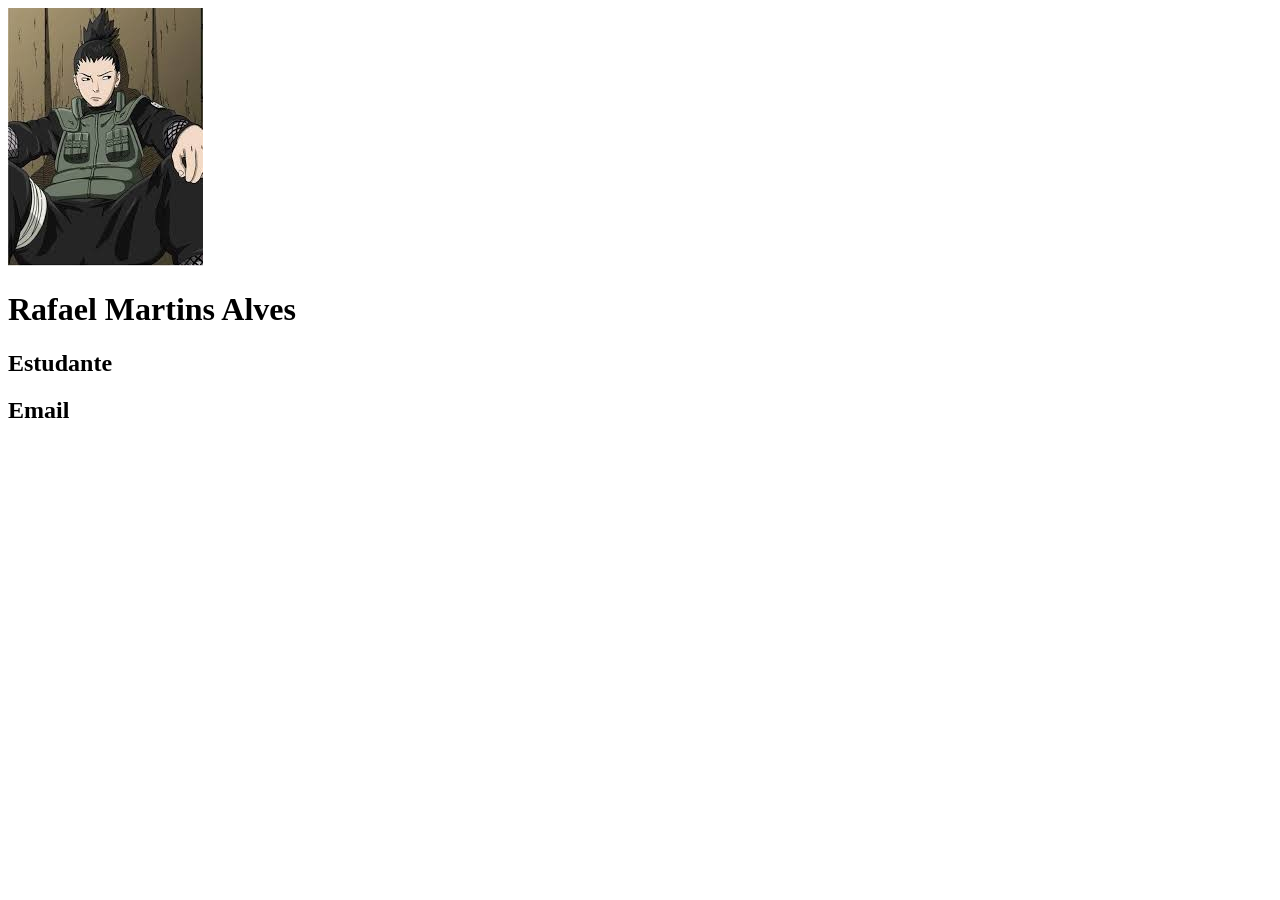
==== rafael 1dsc cartao/index.html @ 4e218f7a "cartão de visita 1 envio" ====
<!DOCTYPE html>
<html lang="en">
<head>
    <meta charset="UTF-8">
    <meta name="viewport" content="width=device-width, initial-scale=1.0">
    <title>Cartão de Visita</title>
    <link rel="Stylesheet" href="style.css">
</head>
<body>
    <img src="shika.jfif">
<h1>Rafael Martins Alves</h1>
<h2>Estudante</h2>
<h2>Email</h2>

</body>
</html>
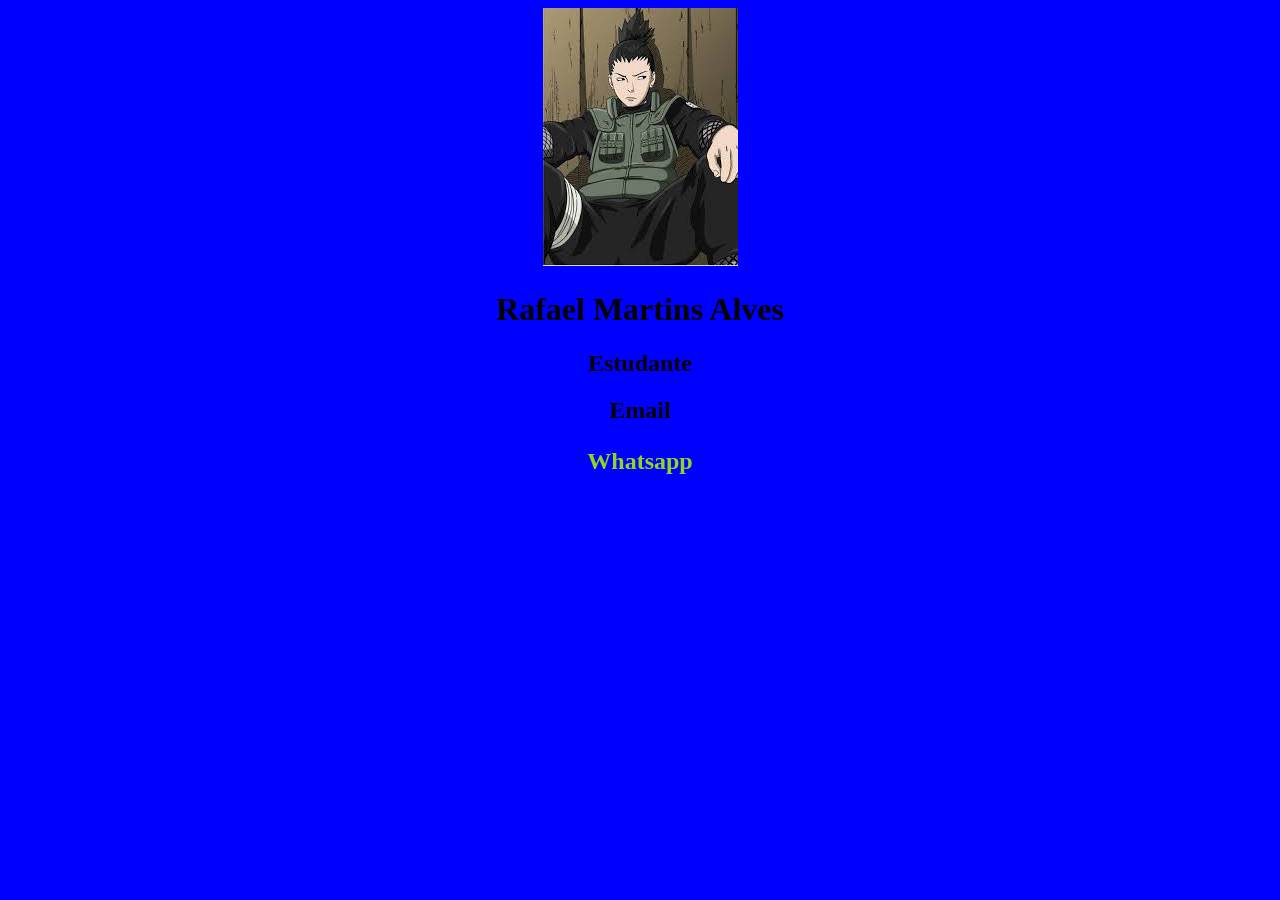
==== commit 73983576: "2 envio" ====
--- a/rafael 1dsc cartao/index.html
+++ b/rafael 1dsc cartao/index.html
@@ -11,6 +11,6 @@
 <h1>Rafael Martins Alves</h1>
 <h2>Estudante</h2>
 <h2>Email</h2>
-
+<h2><p>Whatsapp</p></h2>
 </body>
 </html>
--- a/rafael 1dsc cartao/style.css
+++ b/rafael 1dsc cartao/style.css
@@ -0,0 +1,8 @@
+body {
+    background-color: blue;
+    text-align: center;
+}
+
+p {
+    color: rgb(145, 214, 26);
+}
